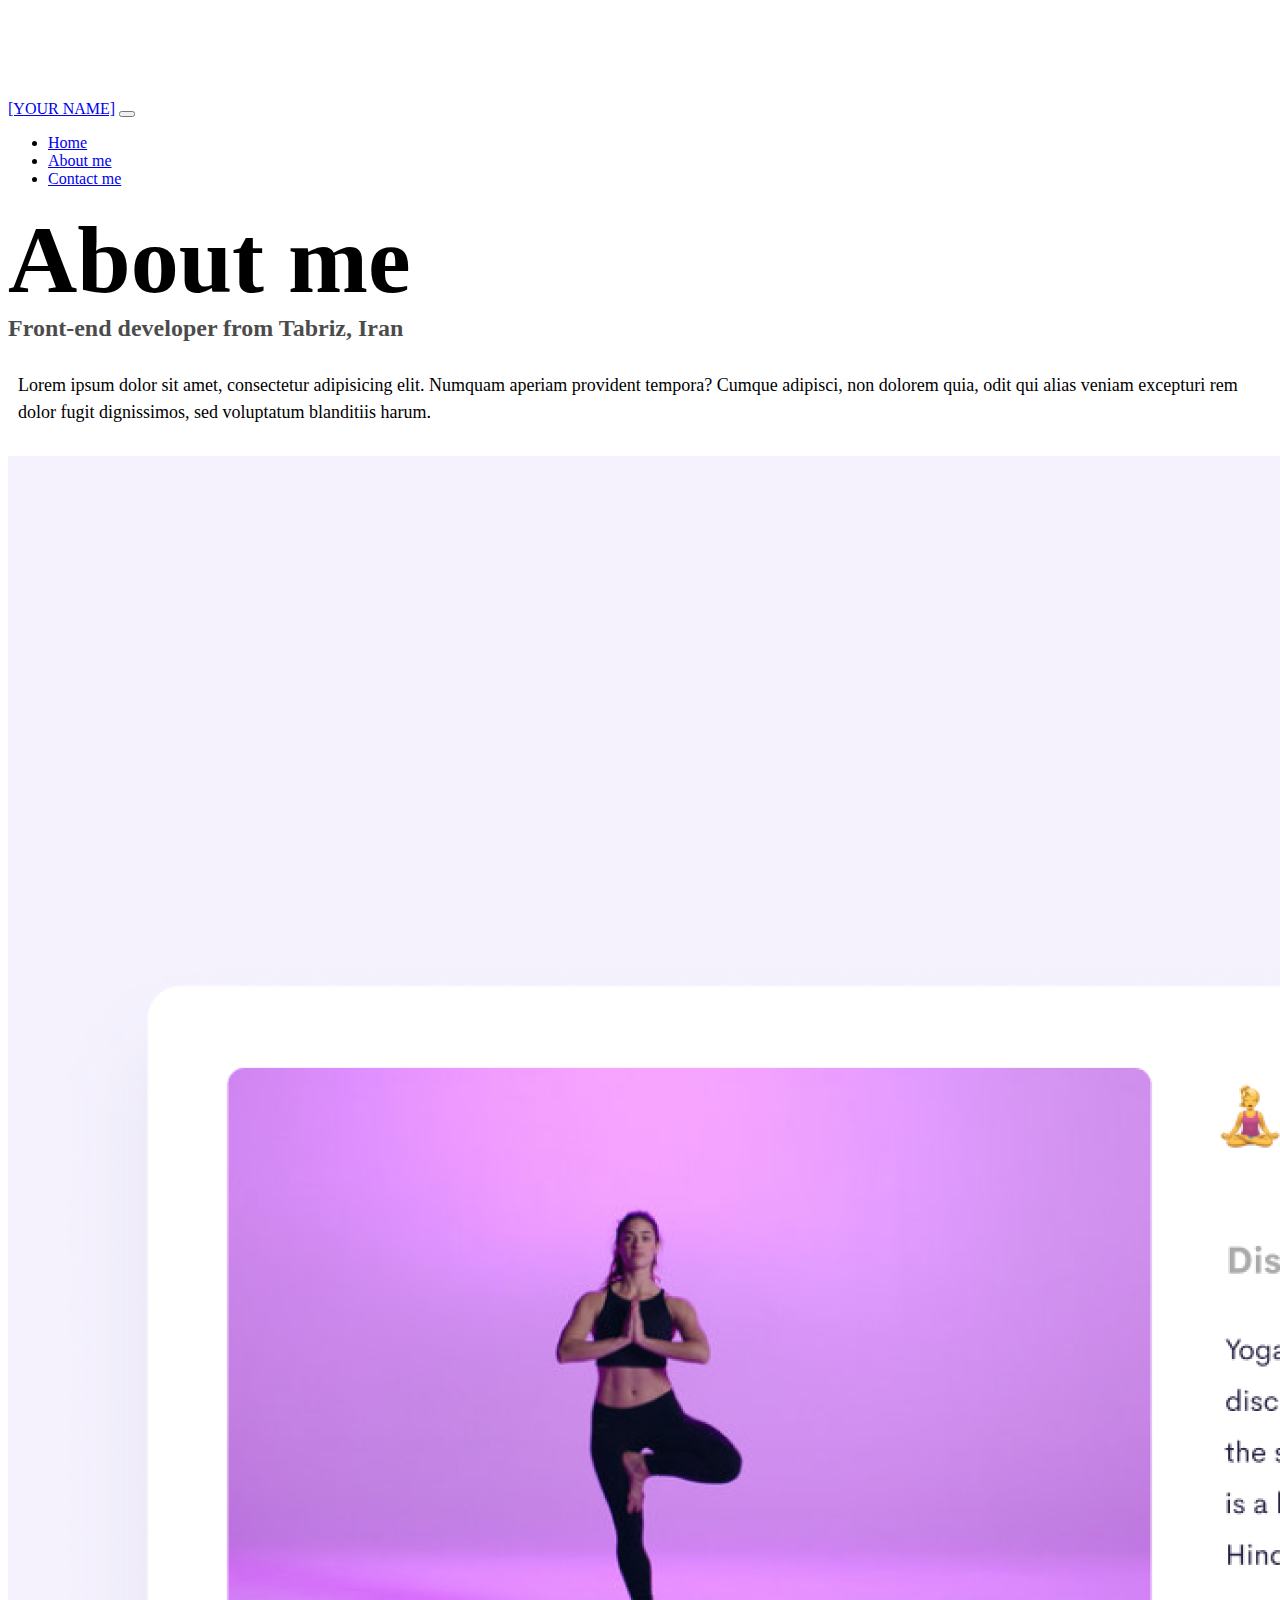
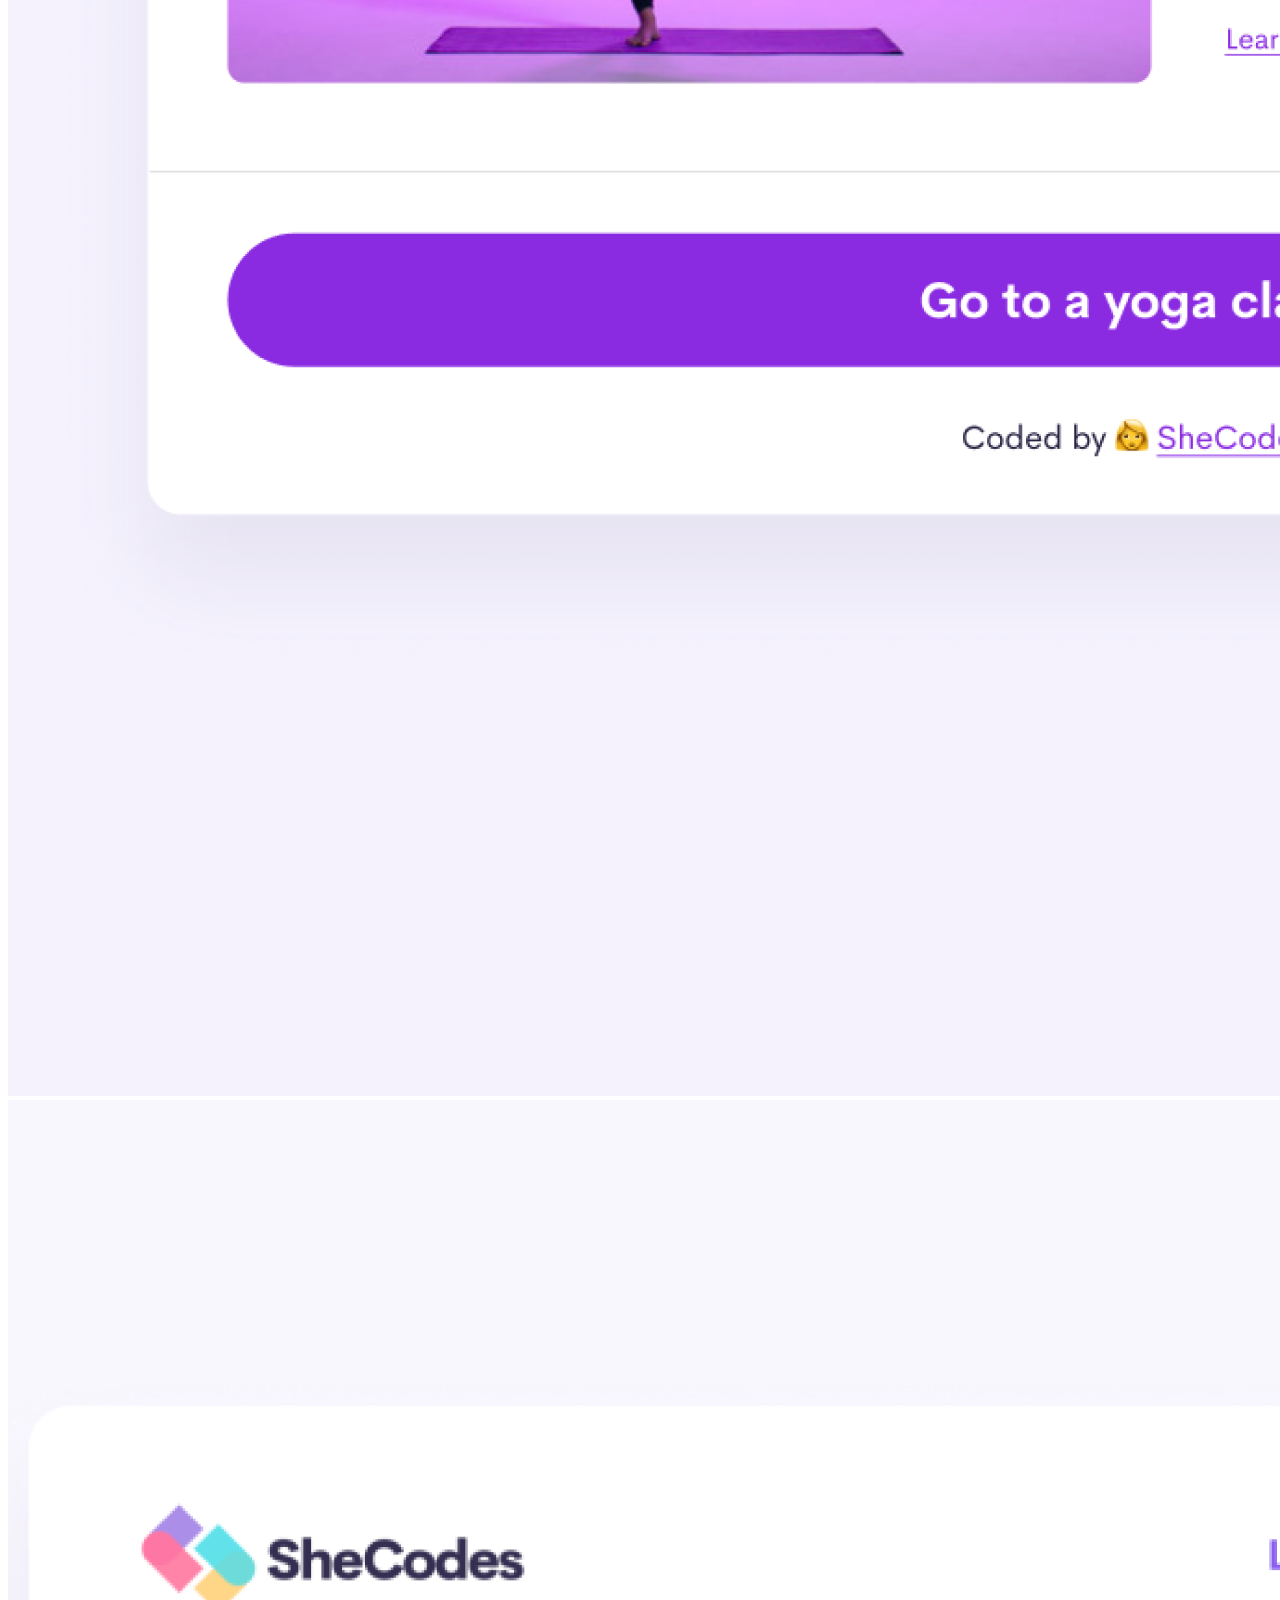
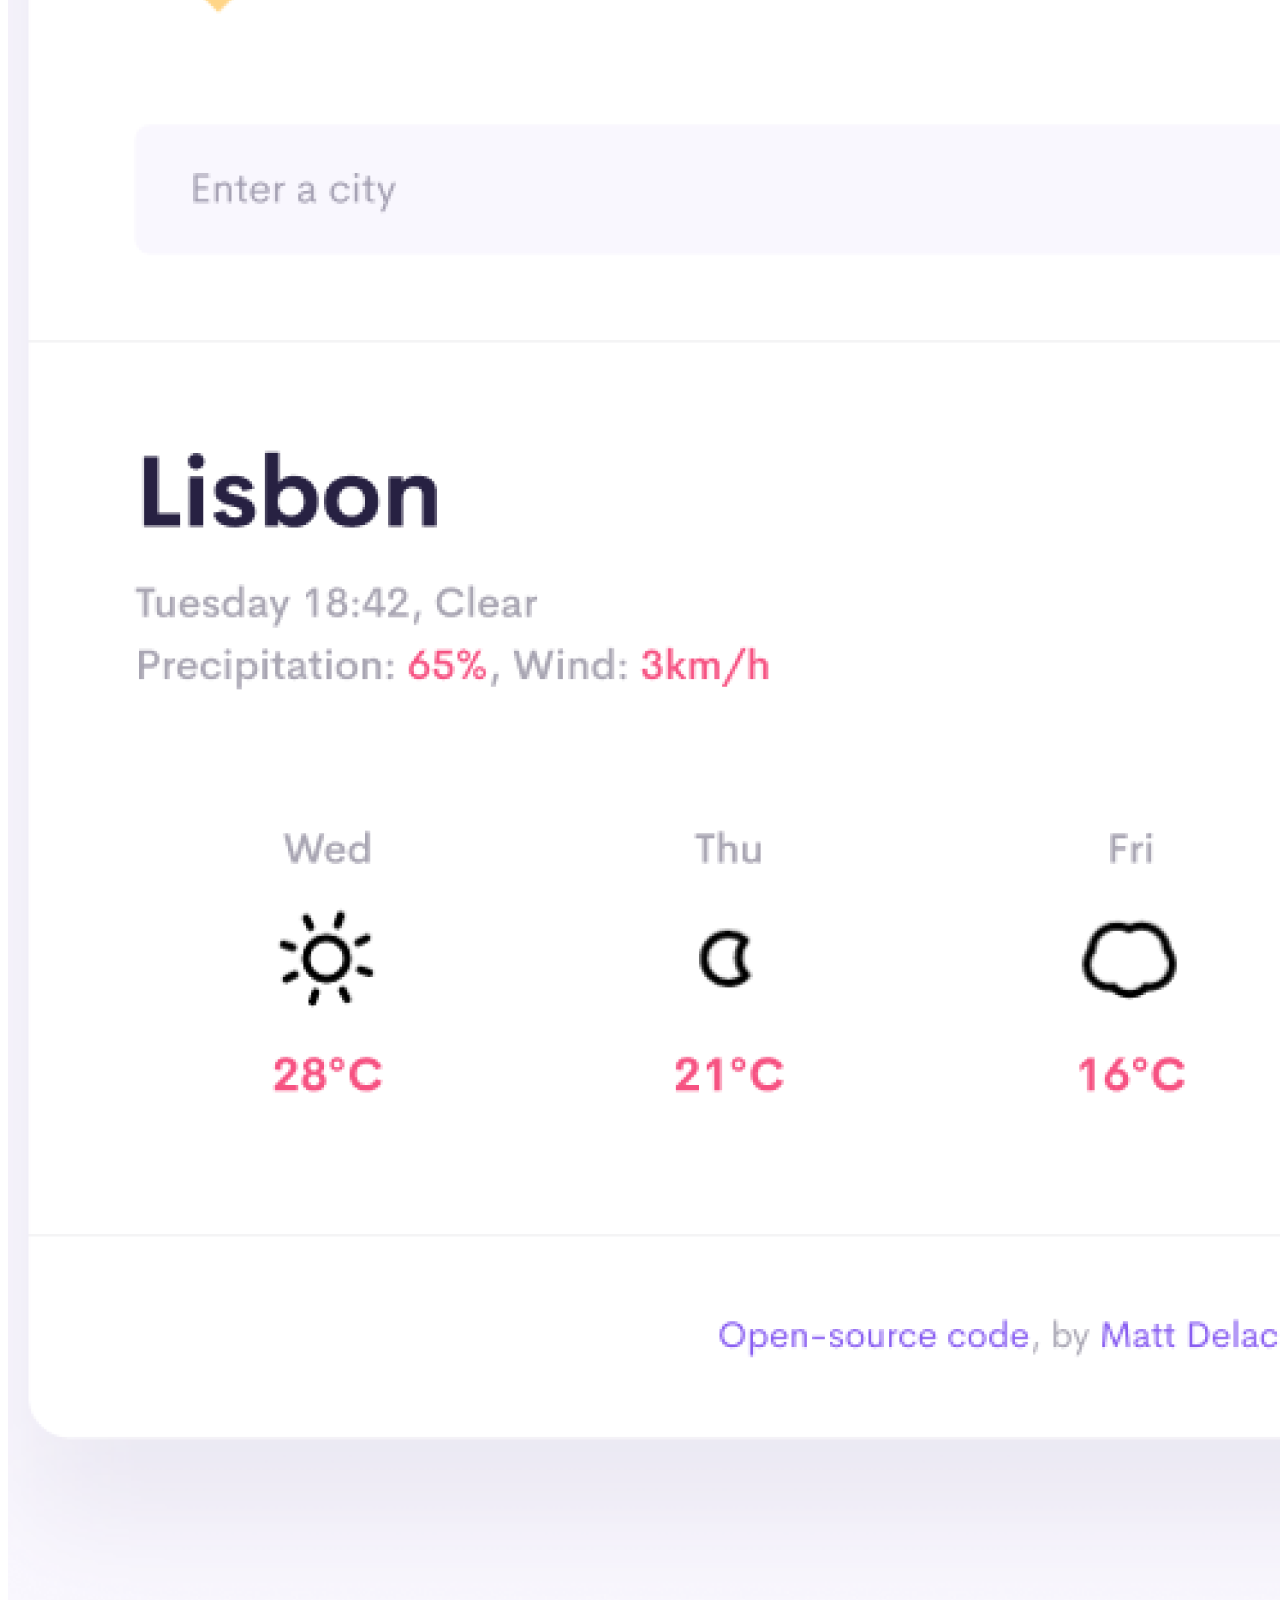
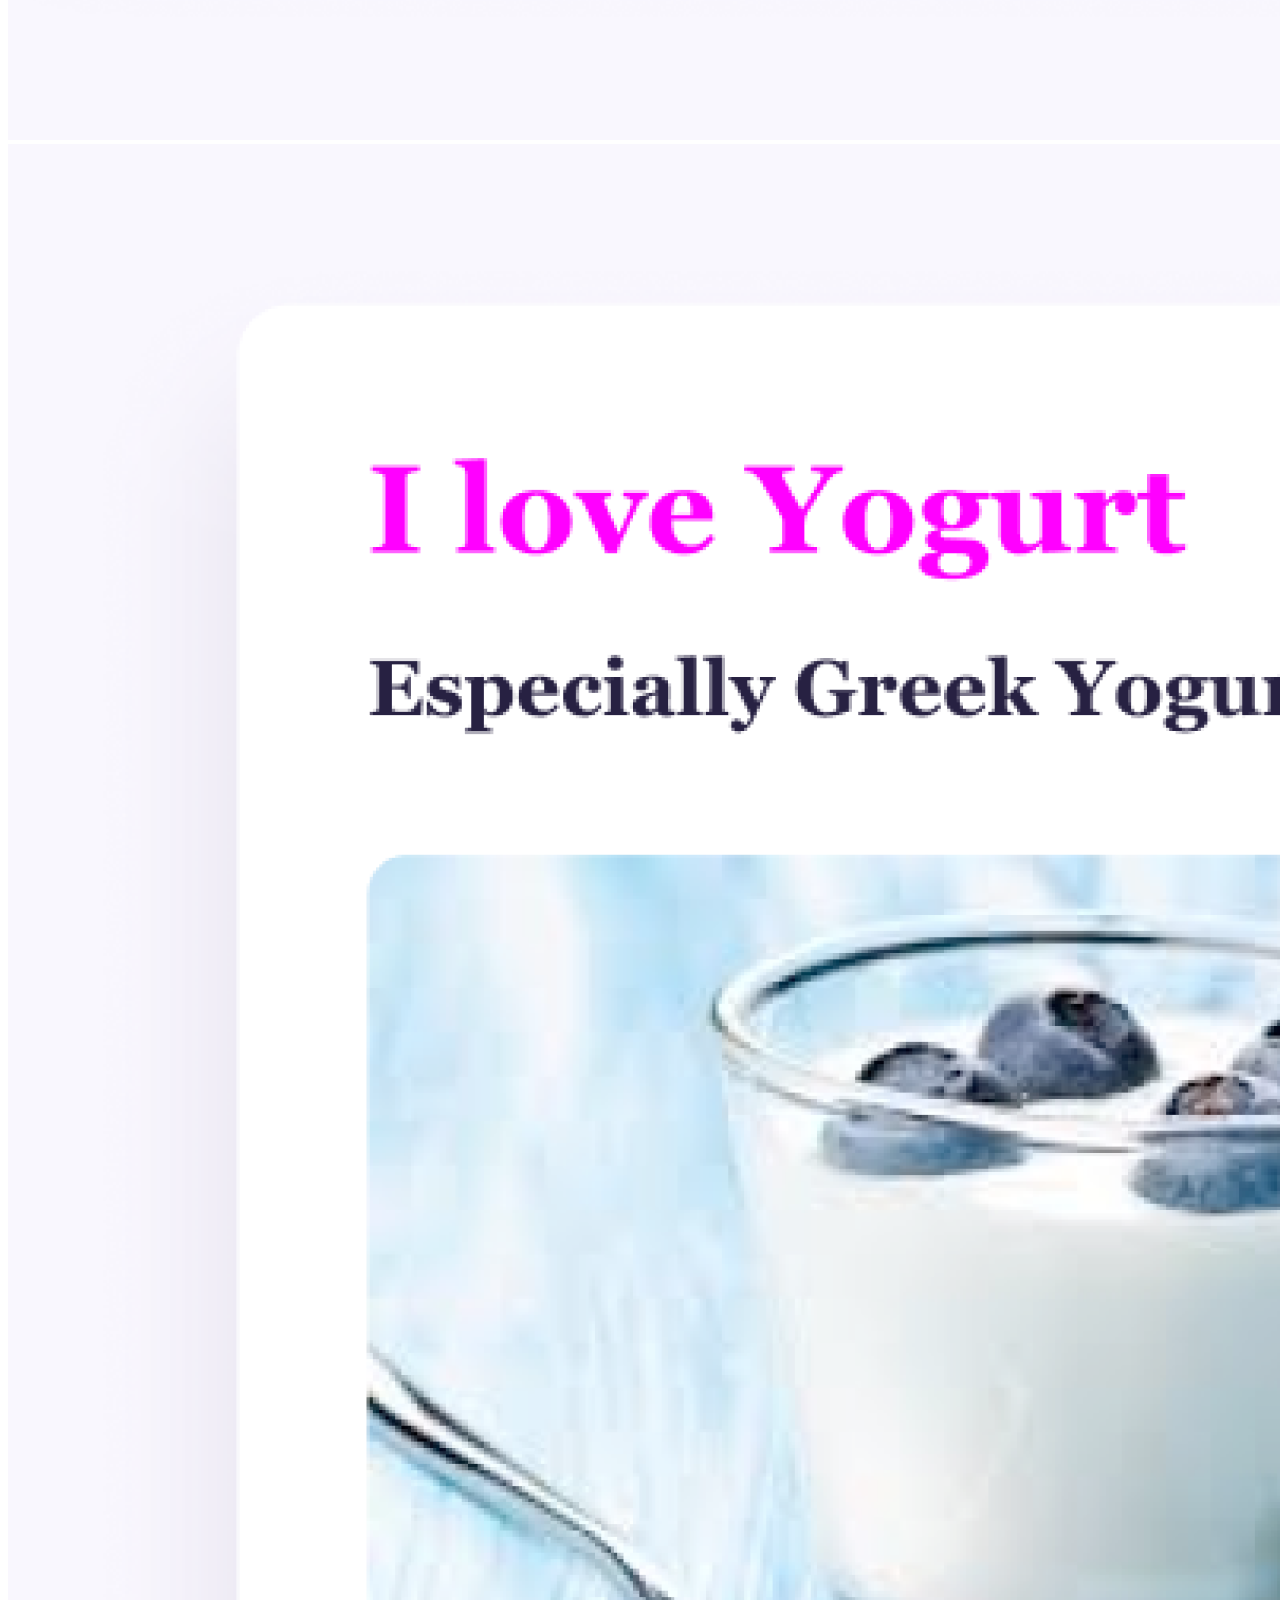
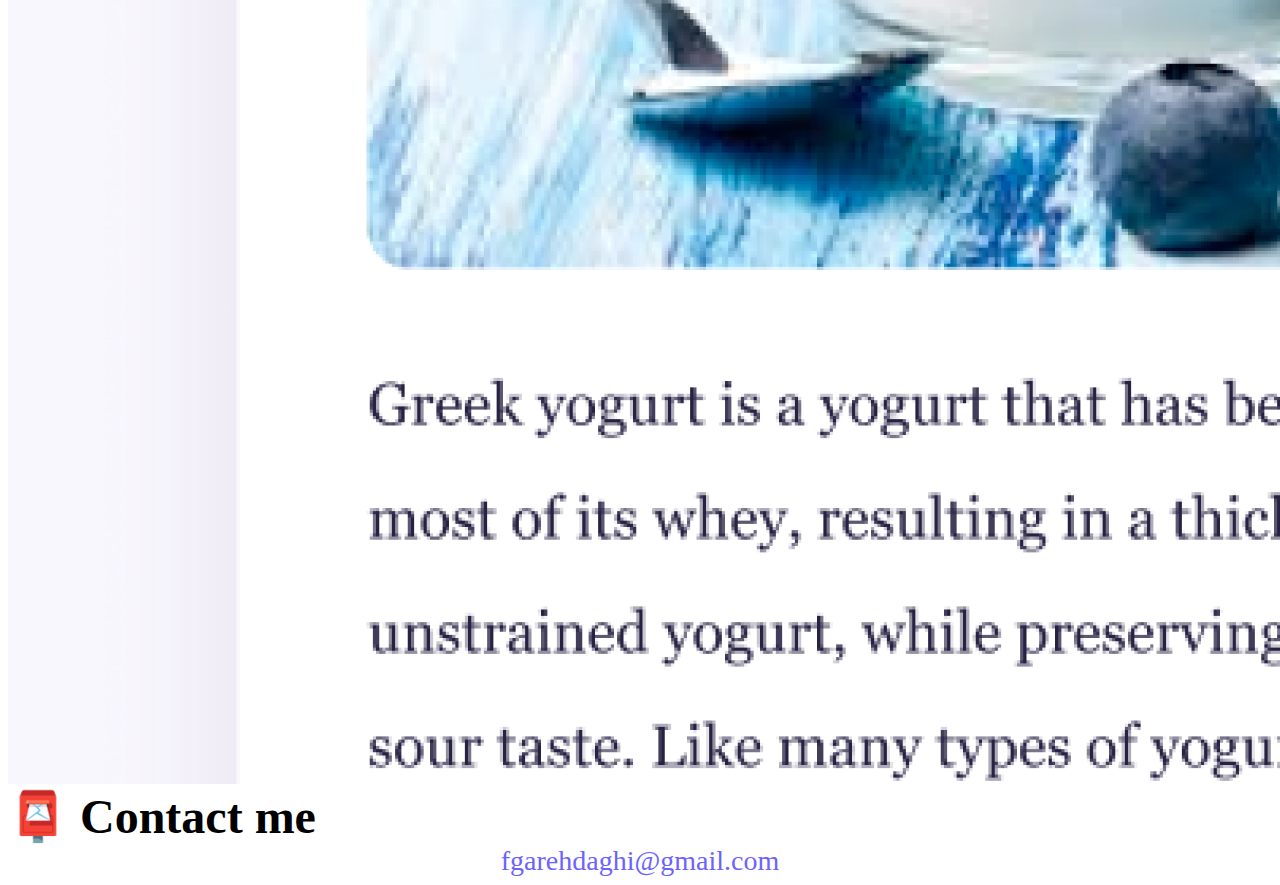
==== about.html @ c87b1c5e "starter" ====
<!DOCTYPE html>
<html lang="en">

<head>
    <meta charset="UTF-8" />
    <meta http-equiv="X-UA-Compatible" content="IE=edge" />
    <meta name="viewport" content="width=device-width, initial-scale=1.0" />
    <link href="https://cdn.jsdelivr.net/npm/bootstrap@5.0.0-beta2/dist/css/bootstrap.min.css" rel="stylesheet"
        integrity="sha384-BmbxuPwQa2lc/FVzBcNJ7UAyJxM6wuqIj61tLrc4wSX0szH/Ev+nYRRuWlolflfl" crossorigin="anonymous" />
    <script src="https://cdn.jsdelivr.net/npm/bootstrap@5.0.0-beta2/dist/js/bootstrap.bundle.min.js"
        integrity="sha384-b5kHyXgcpbZJO/tY9Ul7kGkf1S0CWuKcCD38l8YkeH8z8QjE0GmW1gYU5S9FOnJ0"
        crossorigin="anonymous"></script>
    <link rel="stylesheet" href="style.css" />
    <title>About Farnaz Garehdaghi</title>
</head>

<body>
    <nav class="navbar navbar-expand-lg navbar-light bg-light fixed-top">
        <div class="container">
            <a class="navbar-brand" href="index.html">[YOUR NAME]</a>
            <button class="navbar-toggler" type="button" data-bs-toggle="collapse" data-bs-target="#navbarNav"
                aria-controls="navbarNav" aria-expanded="false" aria-label="Toggle navigation">
                <span class="navbar-toggler-icon"></span>
            </button>
            <div class="collapse navbar-collapse" id="navbarNav">
                <ul class="navbar-nav">
                    <li class="nav-item">
                        <a class="nav-link" aria-current="page" href="index.html">Home</a>
                    </li>
                    <li class="nav-item">
                        <a class="nav-link active" href="about.html">About me</a>
                    </li>
                    <li class="nav-item">
                        <a class="nav-link" href="about.html#contact">Contact me</a>
                    </li>
                </ul>
            </div>
        </div>
    </nav>
    <h1 class="text-center">About me</h1>
    <h3 class="text-center">Front-end developer from Tabriz, Iran</h3>
    <div class="about-paragraphs text-center">
        <p>
            Lorem ipsum dolor sit amet, consectetur adipisicing elit. Numquam
            aperiam provident tempora? Cumque adipisci, non dolorem quia, odit qui
            alias veniam excepturi rem dolor fugit dignissimos, sed voluptatum
            blanditiis harum.
        </p>
    </div>
    <div class="container">
        <div class="row">
            <div class="col-sm-4">
                <img src="images/yoga.png" class="img-fluid p-2 shadow rounded" />
            </div>
            <div class="col-sm-4">
                <img src="images/weather.png" class="img-fluid p-2 shadow rounded" />
            </div>
            <div class="col-sm-4">
                <img src="images/yogurt.png" class="img-fluid p-2 shadow rounded" />
            </div>
        </div>
    </div>
    <div id="contact" class="mt-5">
        <h2 class="text-center">📮 Contact me</h2>
        <a href="mailto:fgarehdaghi@gmail.com" class="email-link"> fgarehdaghi@gmail.com </a>
    </div>
</body>

</html>
---- style.css ----
:root {
  --primary-color: #6c63ff;
  --secondary-color: #f5f2fe;
  --box-shadow: 0 5px 10px rgba(0, 0, 0, 0.3);
}

body {
  margin-top: 100px;
}

h1,
h2,
h3 {
  margin: 0;
}

h1 {
  font-size: 96px;
}

h2 {
  font-size: 48px;
}

h3 {
  font-size: 24px;
  opacity: 0.7;
}

p {
  font-size: 18px;
  line-height: 1.5;
}

.navigation-links {
  display: flex;
  margin-top: 40px;
  justify-content: center;
}

.navigation-links a {
  margin: 20px;
}

.primary-link {
  border-radius: 4px;
  padding: 20px 15px;
  text-decoration: none;
  text-transform: capitalize;
  background: var(--primary-color);
  box-shadow: var(--box-shadow);
  color: white;
}

.secondary-link {
  border-radius: 4px;
  padding: 20px 15px;
  text-decoration: none;
  text-transform: capitalize;
  color: var(--primary-color);
  border: 1px solid var(--primary-color);
}

.homepage-link {
  color: var(--primary-color);
  text-align: center;
  display: block;
}

.about-paragraphs {
  margin: 30px 0;
}

.about-paragraphs p {
  margin: 10px;
}

.email-link {
  display: flex;
  justify-content: center;
  color: var(--primary-color);
  font-size: 28px;
  text-decoration: none;
}

.email-link:hover {
  text-decoration: underline;
}
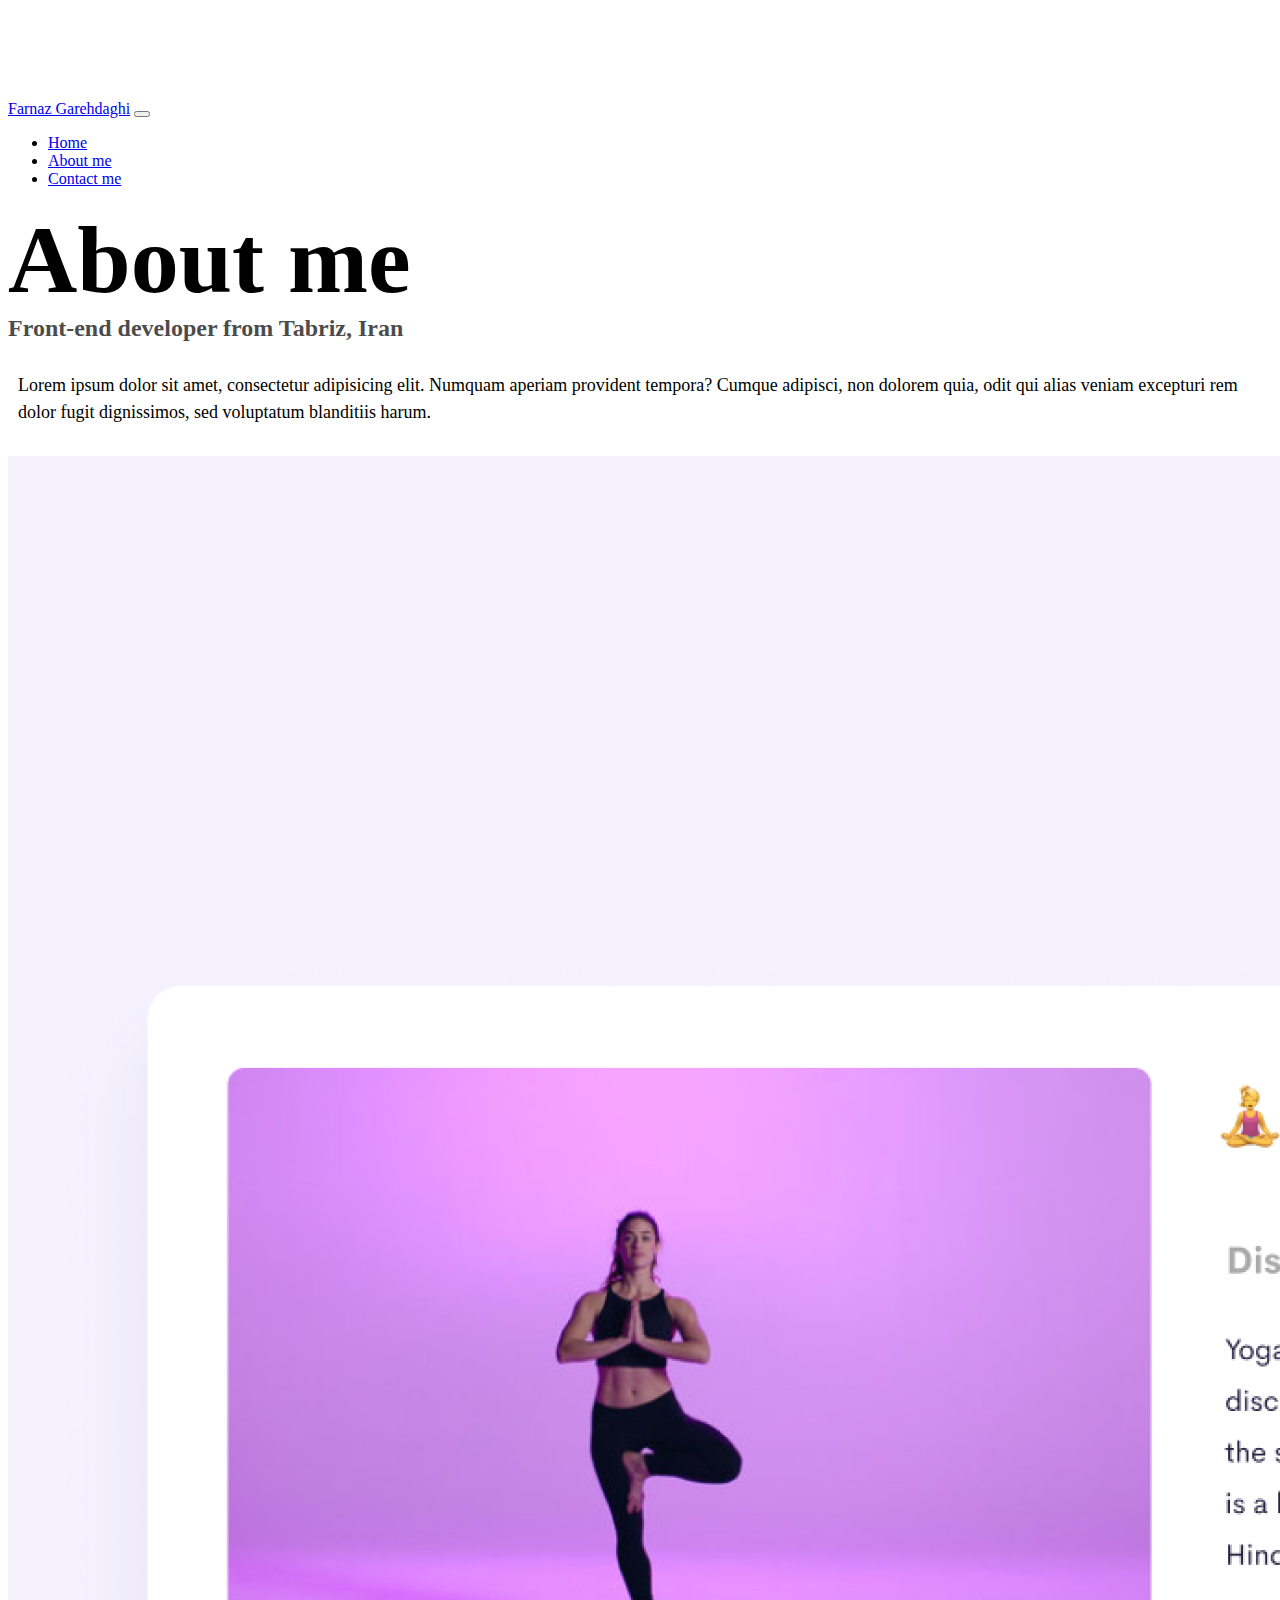
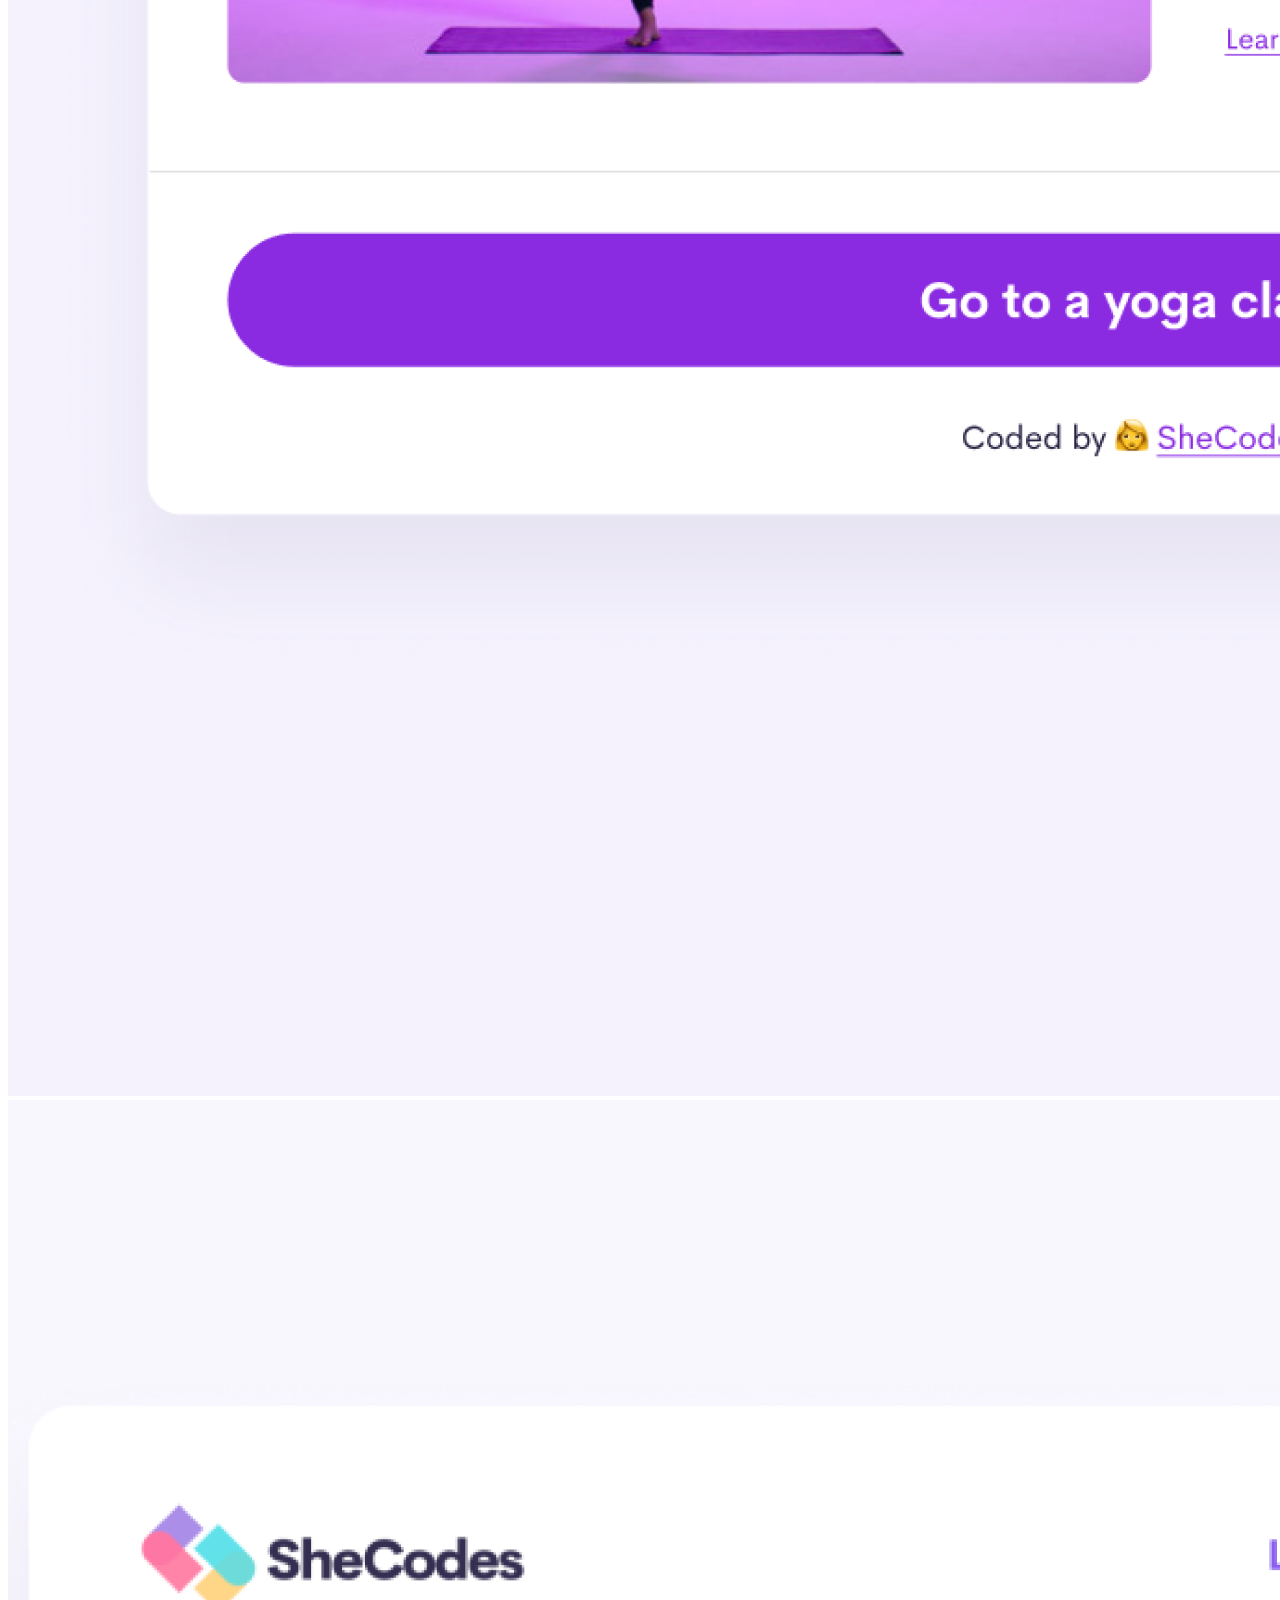
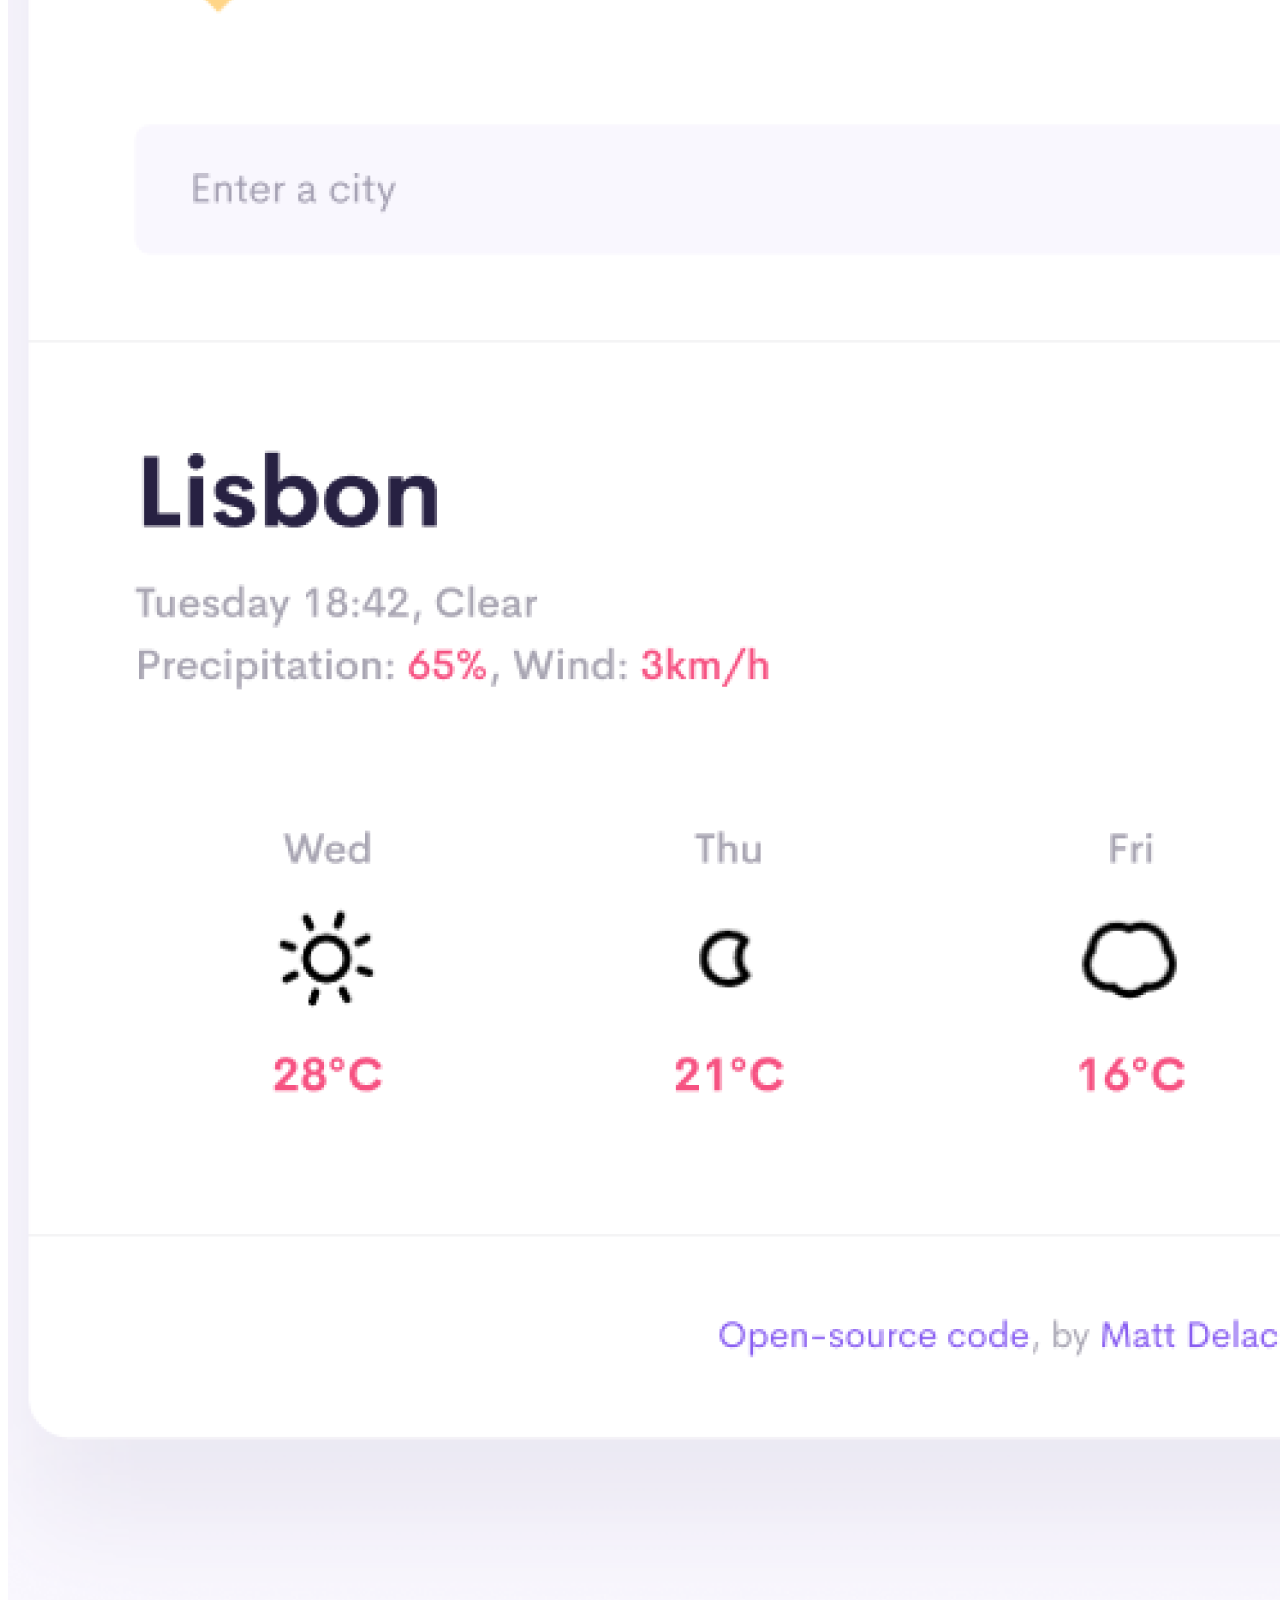
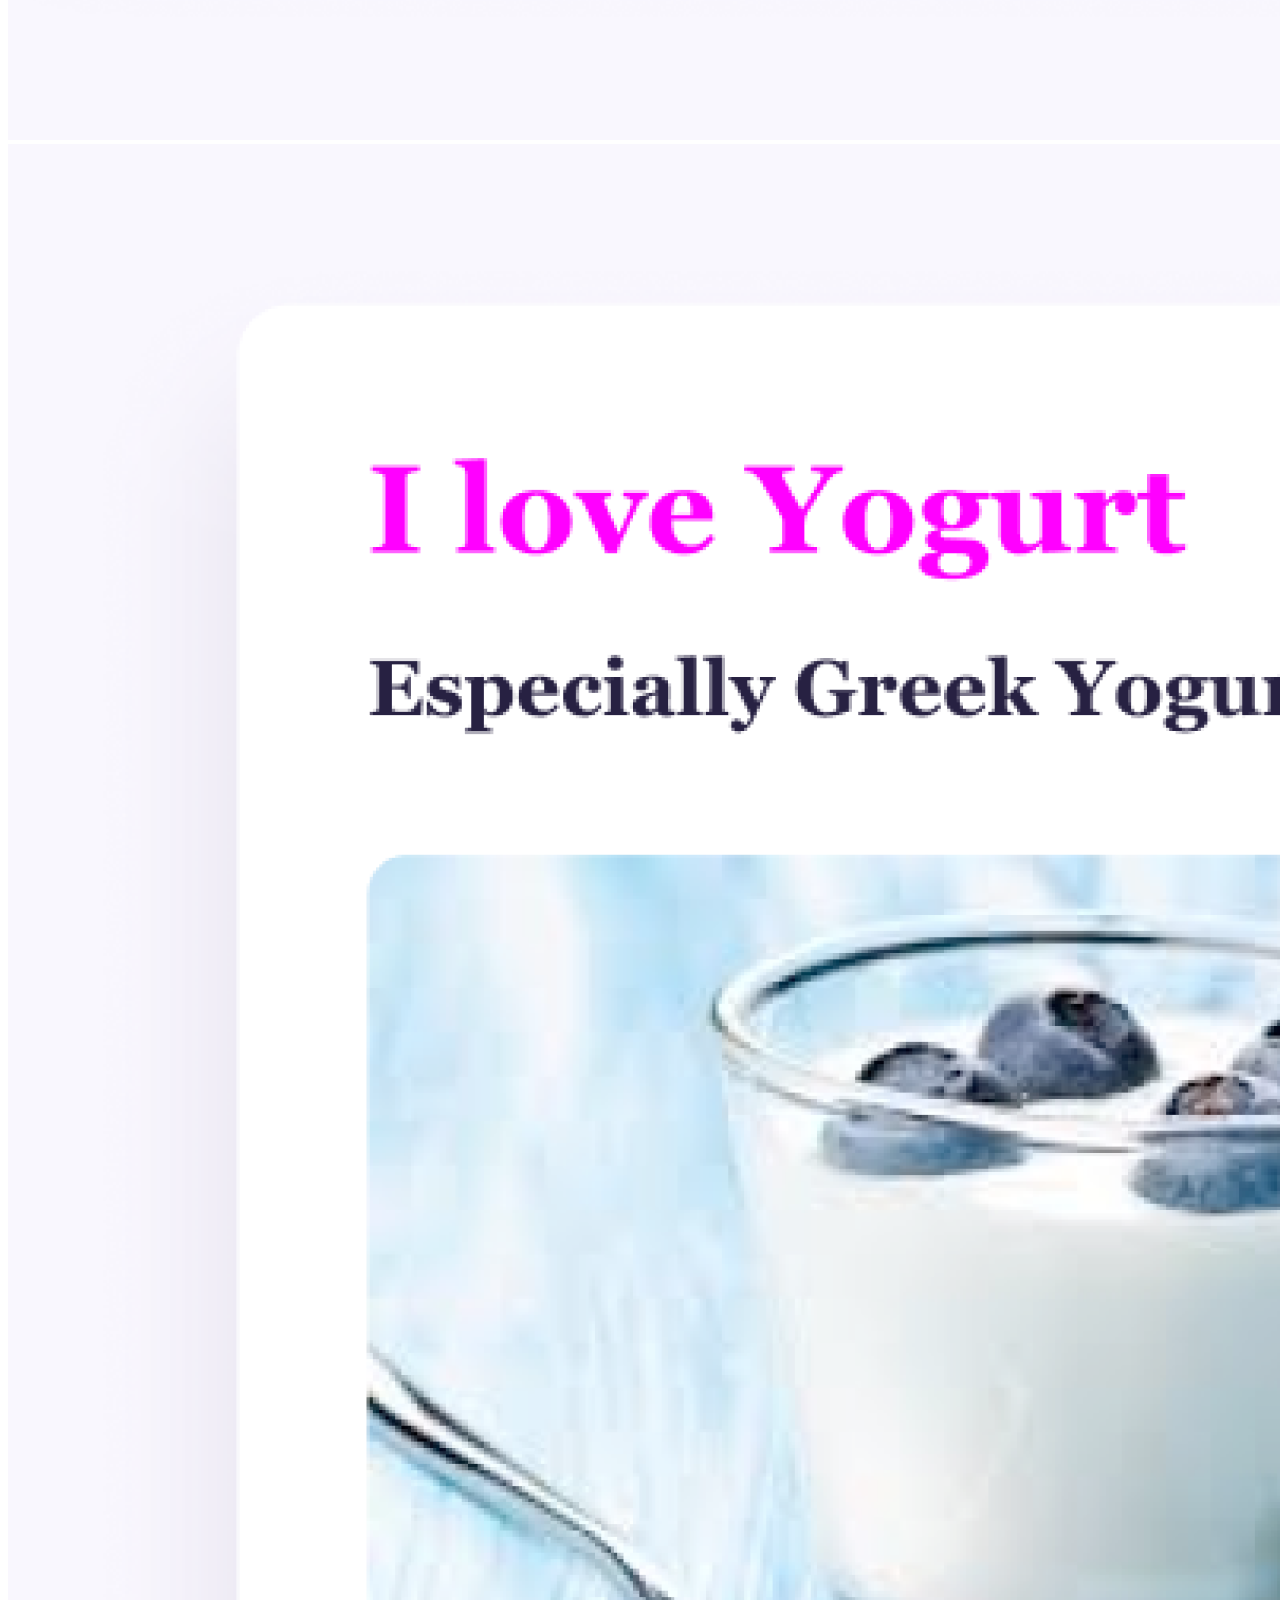
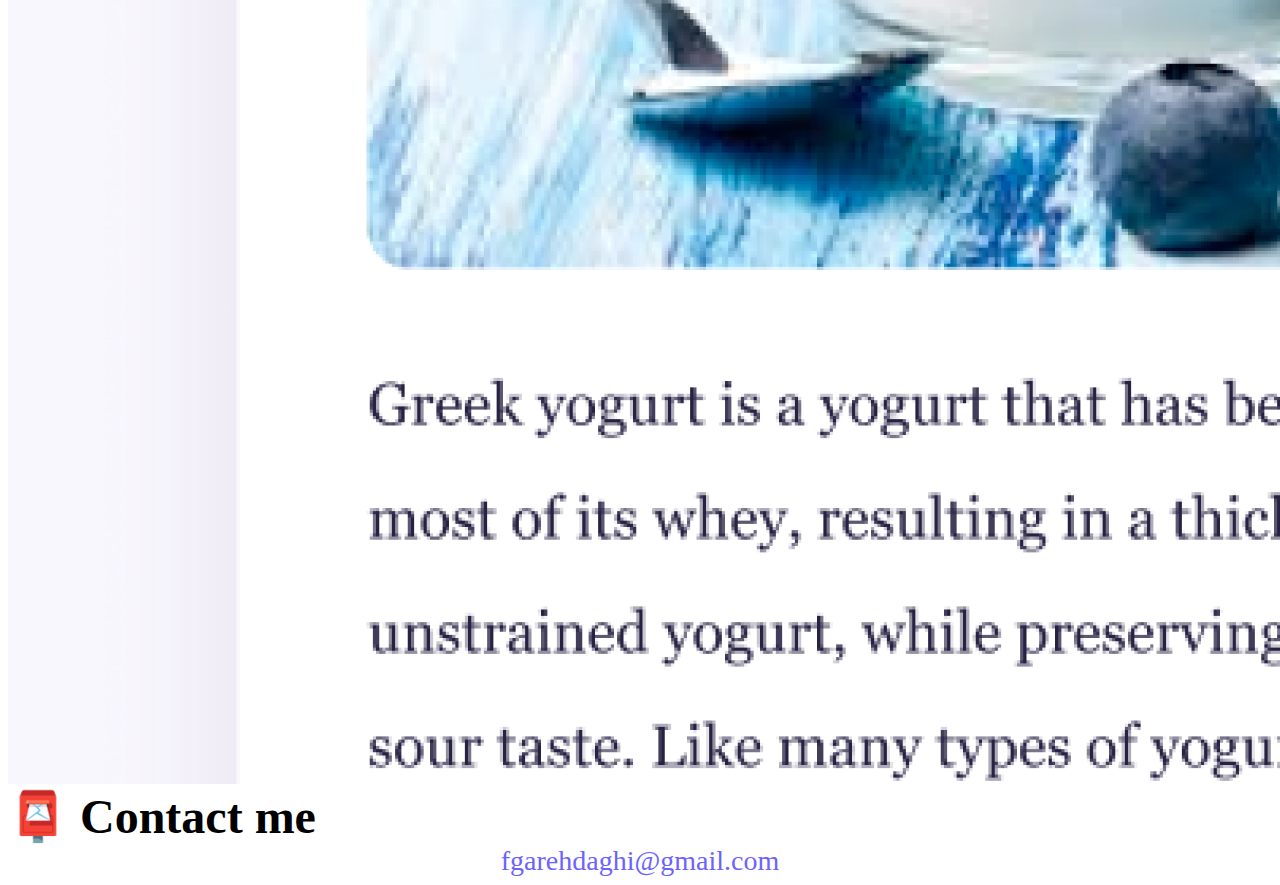
==== commit cf3edd50: "Seo" ====
--- a/about.html
+++ b/about.html
@@ -5,6 +5,7 @@
     <meta charset="UTF-8" />
     <meta http-equiv="X-UA-Compatible" content="IE=edge" />
     <meta name="viewport" content="width=device-width, initial-scale=1.0" />
+    <meta name="description" content="page containing infor mation and contact link to Farnaz Garehdaghi">
     <link href="https://cdn.jsdelivr.net/npm/bootstrap@5.0.0-beta2/dist/css/bootstrap.min.css" rel="stylesheet"
         integrity="sha384-BmbxuPwQa2lc/FVzBcNJ7UAyJxM6wuqIj61tLrc4wSX0szH/Ev+nYRRuWlolflfl" crossorigin="anonymous" />
     <script src="https://cdn.jsdelivr.net/npm/bootstrap@5.0.0-beta2/dist/js/bootstrap.bundle.min.js"
@@ -15,9 +16,9 @@
 </head>
 
 <body>
-    <nav class="navbar navbar-expand-lg navbar-light bg-light fixed-top">
+    <nav title="Homepage" class="navbar navbar-expand-lg navbar-light bg-light fixed-top">
         <div class="container">
-            <a class="navbar-brand" href="index.html">[YOUR NAME]</a>
+            <a class="navbar-brand" href="index.html">Farnaz Garehdaghi</a>
             <button class="navbar-toggler" type="button" data-bs-toggle="collapse" data-bs-target="#navbarNav"
                 aria-controls="navbarNav" aria-expanded="false" aria-label="Toggle navigation">
                 <span class="navbar-toggler-icon"></span>
@@ -25,13 +26,13 @@
             <div class="collapse navbar-collapse" id="navbarNav">
                 <ul class="navbar-nav">
                     <li class="nav-item">
-                        <a class="nav-link" aria-current="page" href="index.html">Home</a>
+                        <a title="Homepage" class="nav-link" aria-current="page" href="index.html">Home</a>
                     </li>
                     <li class="nav-item">
-                        <a class="nav-link active" href="about.html">About me</a>
+                        <a title="information about Farnaz Garehdaghi" class="nav-link active" href="about.html">About me</a>
                     </li>
                     <li class="nav-item">
-                        <a class="nav-link" href="about.html#contact">Contact me</a>
+                        <a title="Contact Farnaz Garehdaghi" class="nav-link" href="about.html#contact">Contact me</a>
                     </li>
                 </ul>
             </div>
@@ -50,19 +51,19 @@
     <div class="container">
         <div class="row">
             <div class="col-sm-4">
-                <img src="images/yoga.png" class="img-fluid p-2 shadow rounded" />
+                <img alt="Yoga app image" src="images/yoga.png" class="img-fluid p-2 shadow rounded" />
             </div>
             <div class="col-sm-4">
-                <img src="images/weather.png" class="img-fluid p-2 shadow rounded" />
+                <img alt="weather app image" src="images/weather.png" class="img-fluid p-2 shadow rounded" />
             </div>
             <div class="col-sm-4">
-                <img src="images/yogurt.png" class="img-fluid p-2 shadow rounded" />
+                <img alt="Yogurt app image" src="images/yogurt.png" class="img-fluid p-2 shadow rounded" />
             </div>
         </div>
     </div>
     <div id="contact" class="mt-5">
         <h2 class="text-center">📮 Contact me</h2>
-        <a href="mailto:fgarehdaghi@gmail.com" class="email-link"> fgarehdaghi@gmail.com </a>
+        <a title="Farnaz Garehdaghi mail link" href="mailto:fgarehdaghi@gmail.com" class="email-link"> fgarehdaghi@gmail.com </a>
     </div>
 </body>
 
